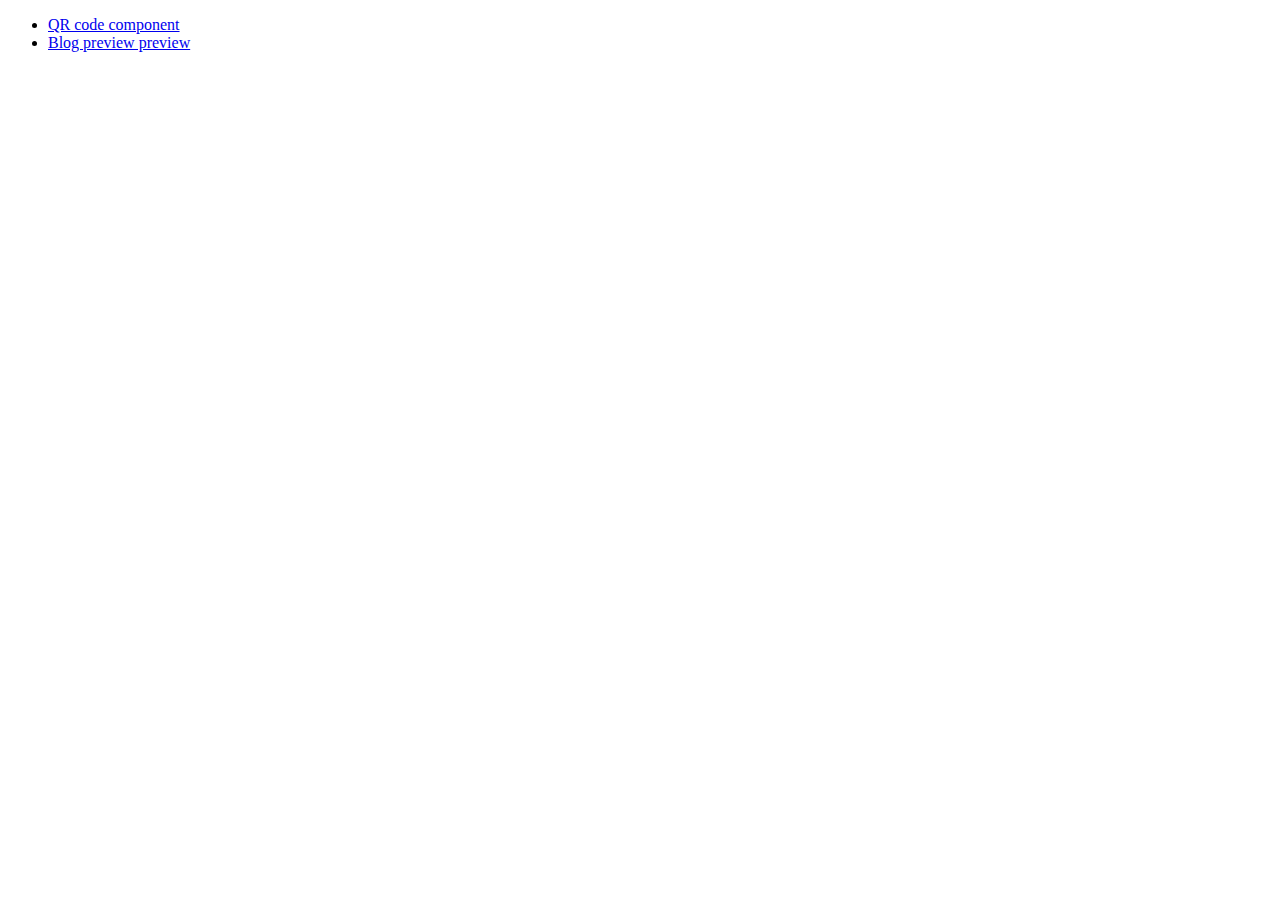
==== index.html @ 2d347a81 "updated projects readme" ====
<!DOCTYPE html>
<html lang="en">
  <head>
    <meta charset="UTF-8" />
    <meta name="viewport" content="width=device-width, initial-scale=1.0" />
    <title>Frontend Mentor Challenges</title>
  </head>
  <body>
    <ul>
      <li>
        <a href="development/qr-code-component-main/qr-code-component.html"
          >QR code component</a
        >
      </li>
      <li>
        <a href="development/blog-preview-card/index.html">
          Blog preview preview
        </a>
      </li>
    </ul>
  </body>
</html>
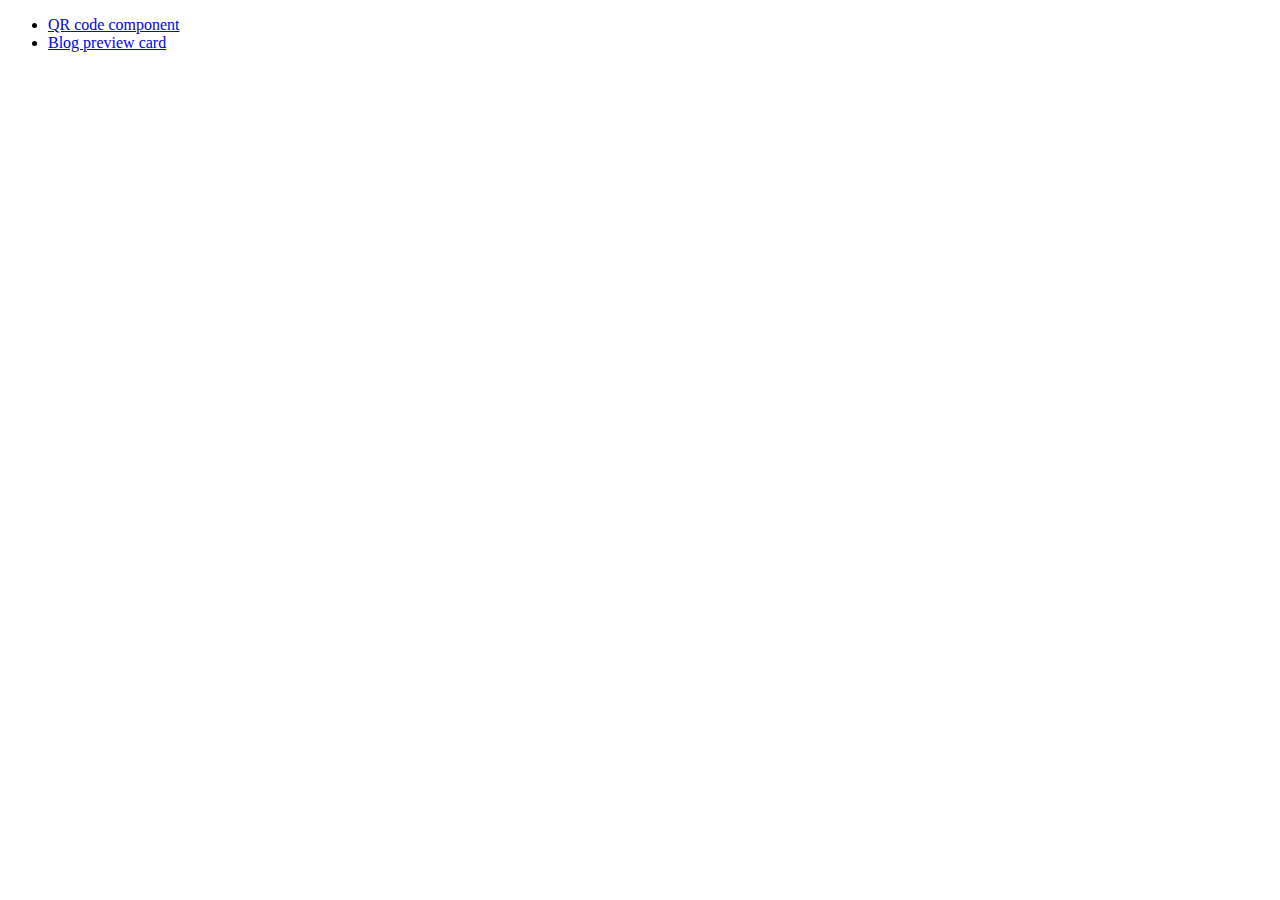
==== commit 83231cce: "Update index.html" ====
--- a/index.html
+++ b/index.html
@@ -13,8 +13,8 @@
         >
       </li>
       <li>
-        <a href="development/blog-preview-card/index.html">
-          Blog preview preview
+        <a href="development/blog-preview-card/blog-preview-card.html">
+          Blog preview card
         </a>
       </li>
     </ul>
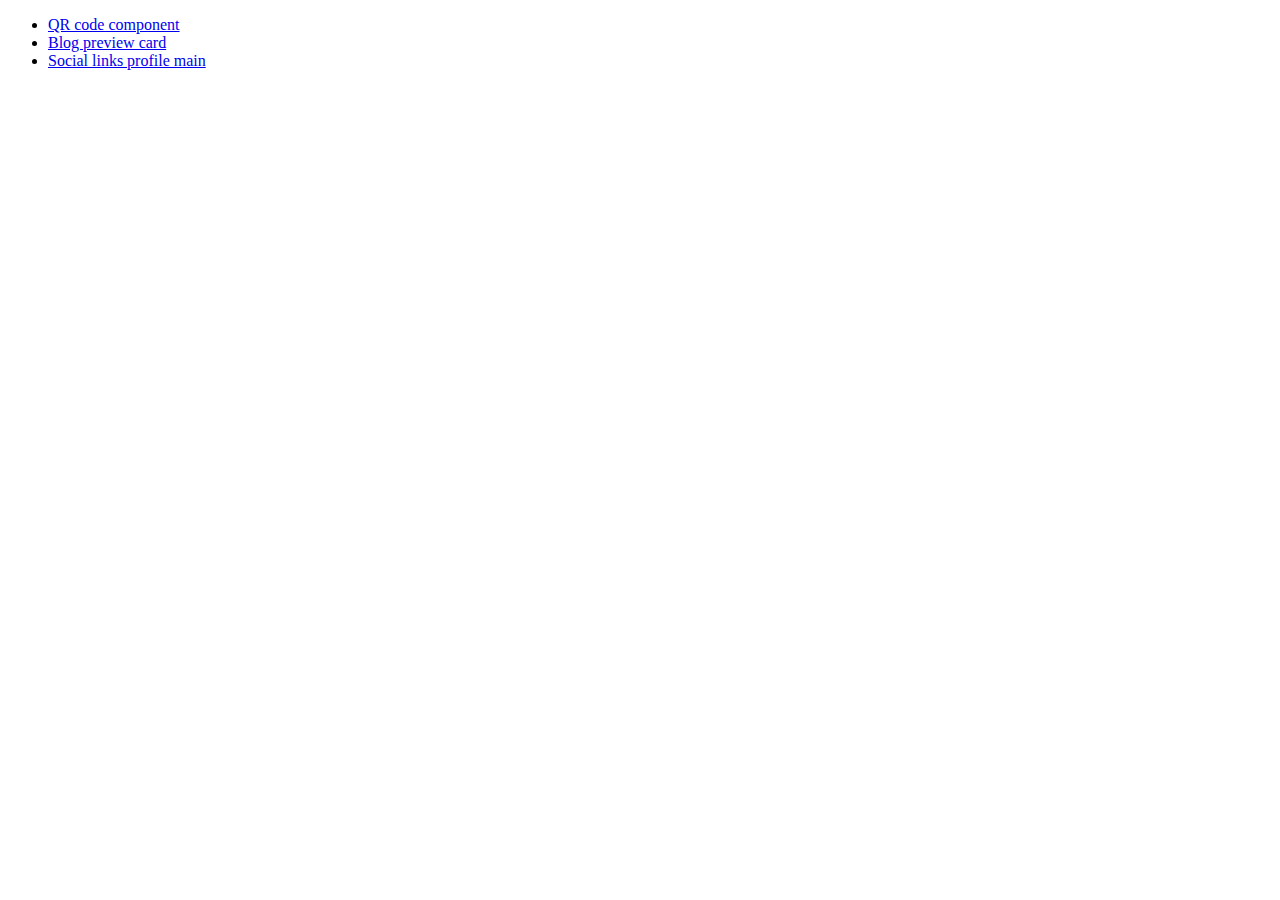
==== commit 649a3edb: "added social media profile main page" ====
--- a/index.html
+++ b/index.html
@@ -13,9 +13,15 @@
         >
       </li>
       <li>
-        <a href="development/blog-preview-card/blog-preview-card.html">
-          Blog preview card
-        </a>
+        <a href="development/blog-preview-card/blog-preview-card.html"
+          >Blog preview card</a
+        >
+      </li>
+      <li>
+        <a
+          href="development/social-links-profile-main/social-links-profile-main.html"
+          >Social links profile main</a
+        >
       </li>
     </ul>
   </body>
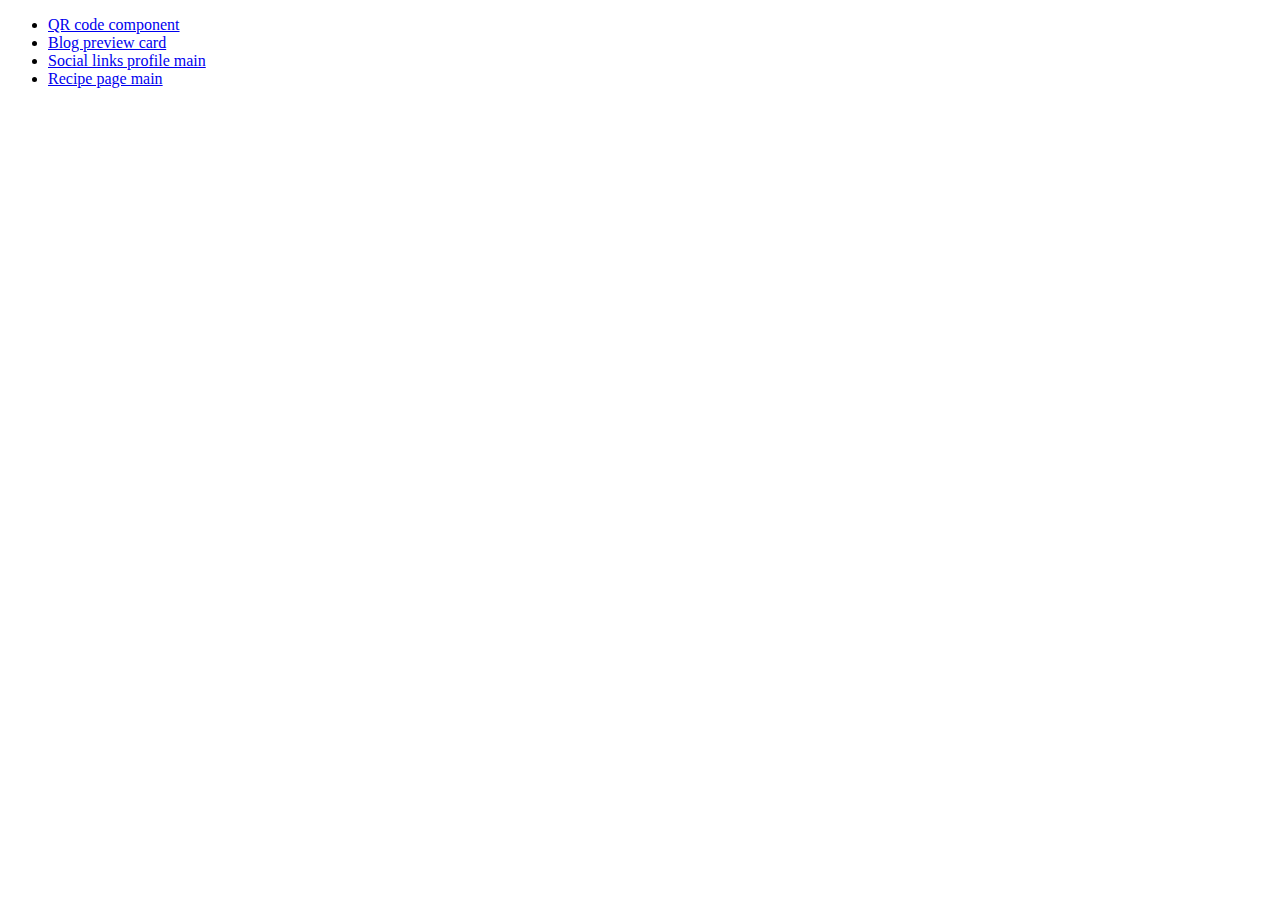
==== commit 56df4d96: "recipe page main first commit layout main" ====
--- a/index.html
+++ b/index.html
@@ -23,6 +23,7 @@
           >Social links profile main</a
         >
       </li>
+      <li><a href="./development/recipe-page-main/">Recipe page main</a></li>
     </ul>
   </body>
 </html>
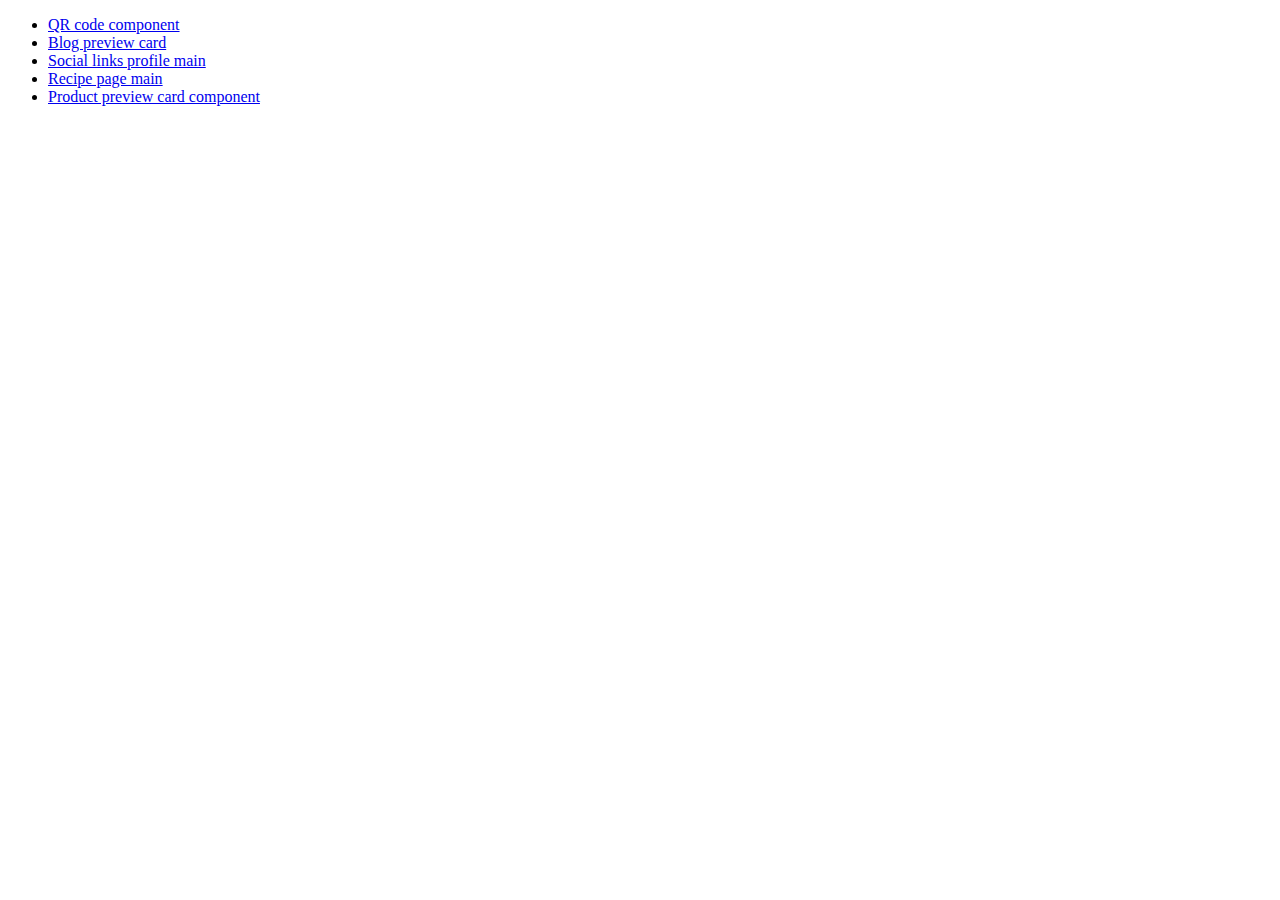
==== commit f69c99ef: "added screenshots, md" ====
--- a/index.html
+++ b/index.html
@@ -23,7 +23,17 @@
           >Social links profile main</a
         >
       </li>
-      <li><a href="./development/recipe-page-main/">Recipe page main</a></li>
+      <li>
+        <a href="./development/recipe-page-main/recipe-page.html"
+          >Recipe page main</a
+        >
+      </li>
+      <li>
+        <a
+          href="./development/product-preview-card-component-main/product-preview-card-component.html"
+          >Product preview card component</a
+        >
+      </li>
     </ul>
   </body>
 </html>
